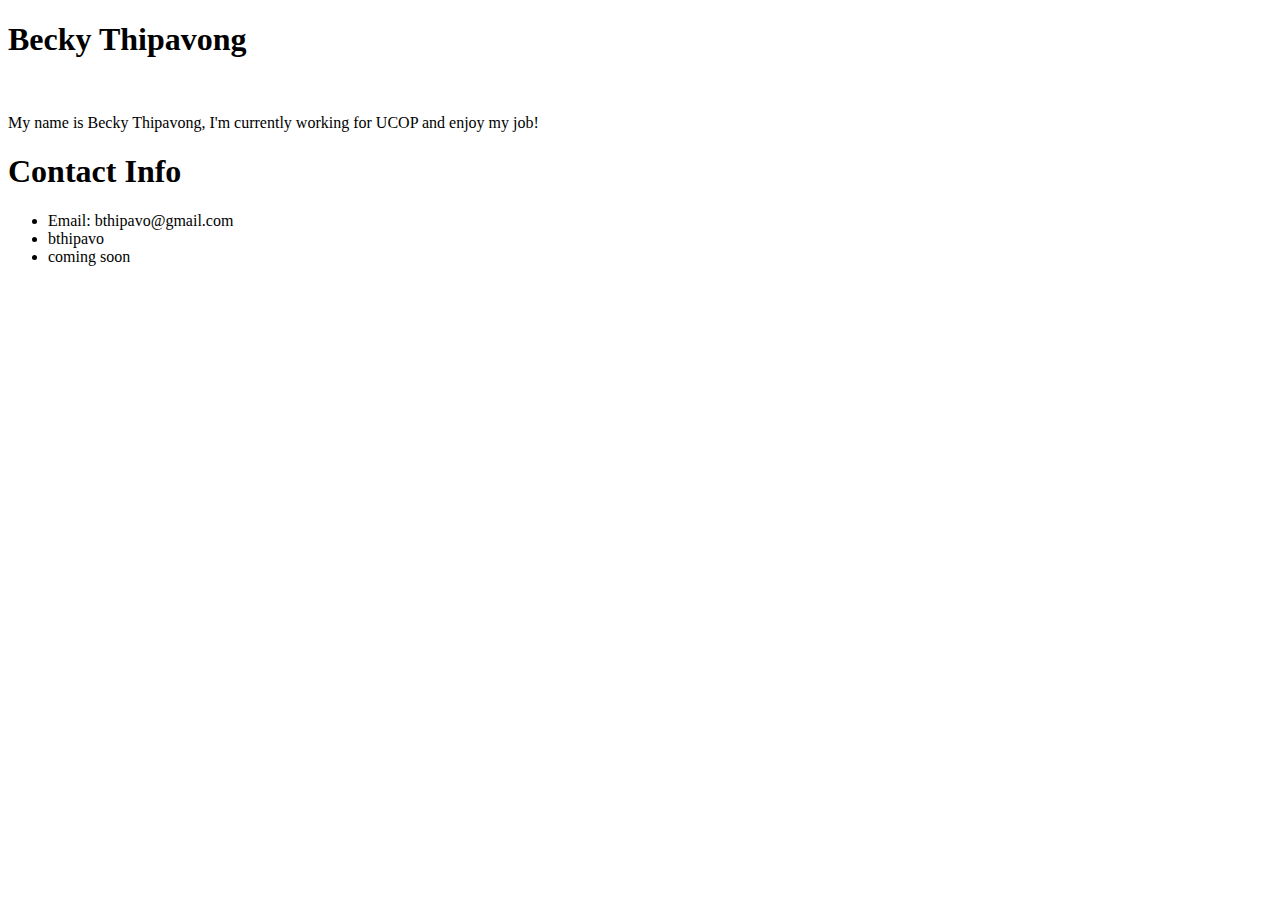
==== index.html @ 2d3a2b4b "Adding starting code and image" ====
<!DOCTYPE html>
<html>
<head>
	<title>Student Bio</title>
</head>
<body>
	<h1>Becky Thipavong</h1>

	<img src="">

	<p>My name is Becky Thipavong, I'm currently working for UCOP and enjoy my job!</p>

	<h1>Contact Info</h1>

	<ul>
		<li>Email: bthipavo@gmail.com</li>
		<li>bthipavo</li>
		<li>coming soon</li>
	</ul>

</body>
</html>
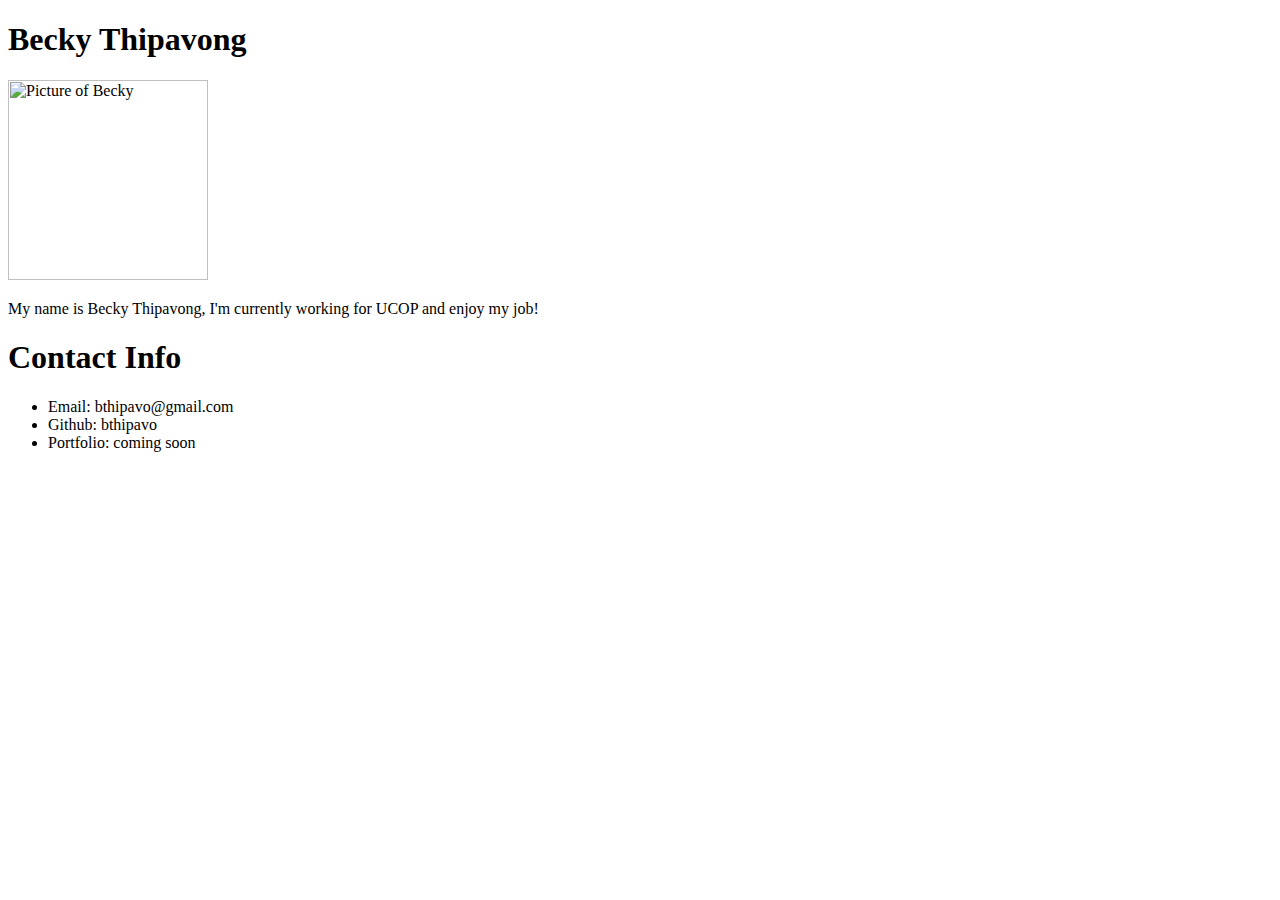
==== commit f8733751: "uploading in-Class Assignment" ====
--- a/index.html
+++ b/index.html
@@ -6,7 +6,7 @@
 <body>
 	<h1>Becky Thipavong</h1>
 
-	<img src="">
+	<img src="https://i.ytimg.com/vi/tntOCGkgt98/maxresdefault.jpg" title = 'Picture of Becky' style='width:200px;height:200px;'>
 
 	<p>My name is Becky Thipavong, I'm currently working for UCOP and enjoy my job!</p>
 
@@ -14,8 +14,8 @@
 
 	<ul>
 		<li>Email: bthipavo@gmail.com</li>
-		<li>bthipavo</li>
-		<li>coming soon</li>
+		<li>Github: bthipavo</li>
+		<li>Portfolio: coming soon</li>
 	</ul>
 
 </body>
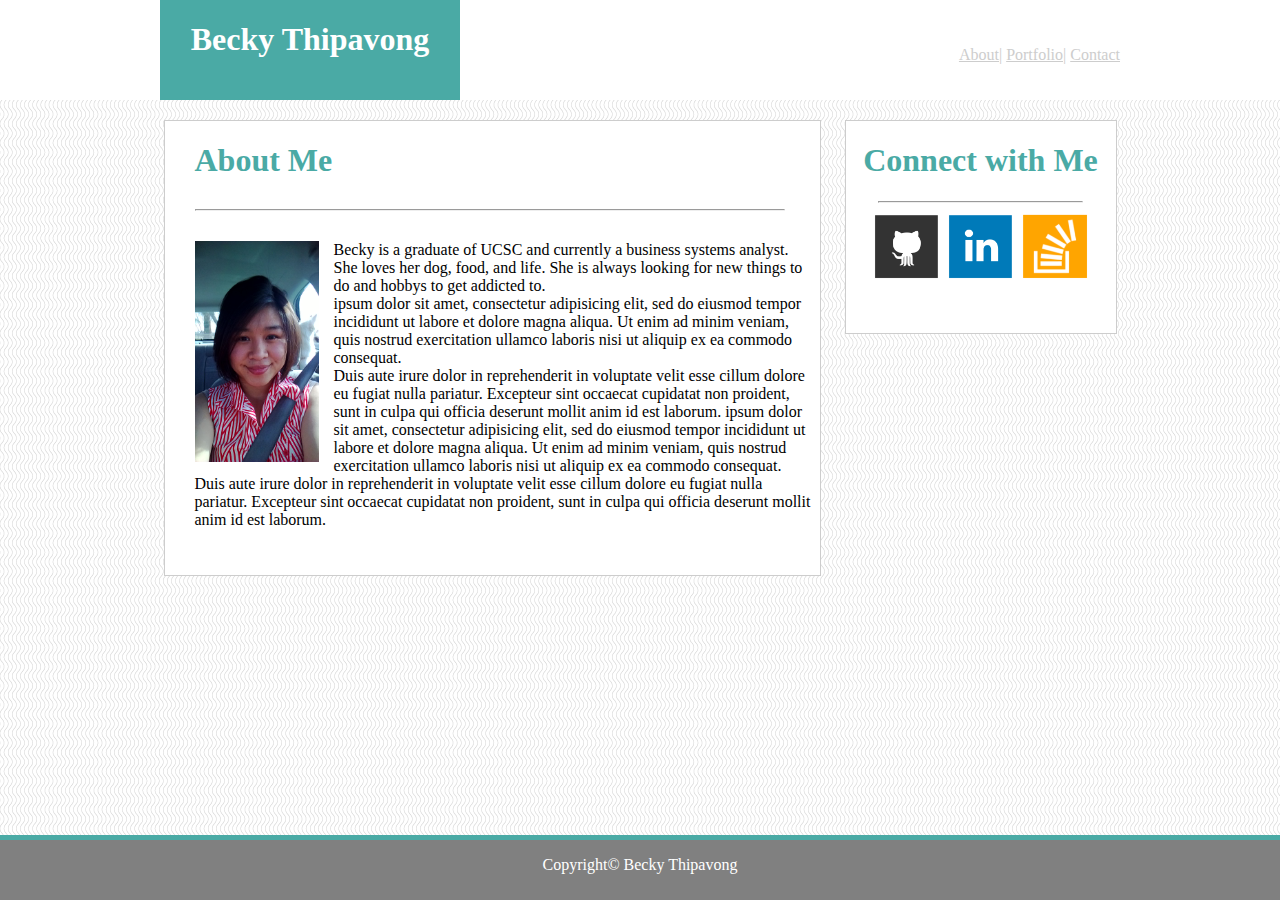
==== commit 5c3980fc: "adding finished assignment1" ====
--- a/index.html
+++ b/index.html
@@ -1,22 +1,75 @@
-<!DOCTYPE html>
-<html>
-<head>
-	<title>Student Bio</title>
-</head>
-<body>
-	<h1>Becky Thipavong</h1>
-
-	<img src="https://i.ytimg.com/vi/tntOCGkgt98/maxresdefault.jpg" title = 'Picture of Becky' style='width:200px;height:200px;'>
-
-	<p>My name is Becky Thipavong, I'm currently working for UCOP and enjoy my job!</p>
-
-	<h1>Contact Info</h1>
-
-	<ul>
-		<li>Email: bthipavo@gmail.com</li>
-		<li>Github: bthipavo</li>
-		<li>Portfolio: coming soon</li>
-	</ul>
-
-</body>
+<!DOCTYPE html>
+<html>
+<head>
+<link rel="stylesheet" type="text/css" href="assets/css/style.css">
+<link rel="stylesheet" type="text/css" href="reset/css/reset.css">
+<title>Student Bio</title>
+</head>
+<body>
+
+<div class="mainheader">
+	<div class="entirecontentarea">
+	<div id="container">
+		<h1>Becky Thipavong</h1>
+	</div>
+	<div id="container2">
+		<ul>
+			<li><a href="index.html">About|</a></li>
+			<li><a href="Portfolio.html">Portfolio|</a></li>
+			<li><a href="Contact.html">Contact</a></li>
+		</ul>
+	</div>
+</div>
+</div>
+
+
+<div class="entirecontentarea">
+	<div id="mainsectioncontent">
+		<h1 class="leftpadding textcolorchange">About Me</h1>
+		<hr class="leftpadding">
+		<section class="leftpadding">
+					<p><img class="aboutme" src="assets/images/me.jpg" title = 'Picture of Becky'>
+					Becky is a graduate of UCSC and currently a business systems analyst. She loves her dog,  food, and life. She is always looking for new things to do and hobbys to get addicted to.
+					<br>
+					ipsum dolor sit amet, consectetur adipisicing elit, sed do eiusmod
+					tempor incididunt ut labore et dolore magna aliqua. Ut enim ad minim veniam,
+					quis nostrud exercitation ullamco laboris nisi ut aliquip ex ea commodo
+					consequat. 
+
+					<br>
+
+					Duis aute irure dolor in reprehenderit in voluptate velit esse
+					cillum dolore eu fugiat nulla pariatur. Excepteur sint occaecat cupidatat non
+					proident, sunt in culpa qui officia deserunt mollit anim id est laborum.
+
+					 ipsum dolor sit amet, consectetur adipisicing elit, sed do eiusmod
+					tempor incididunt ut labore et dolore magna aliqua. Ut enim ad minim veniam,
+					quis nostrud exercitation ullamco laboris nisi ut aliquip ex ea commodo
+					consequat. Duis aute irure dolor in reprehenderit in voluptate velit esse
+					cillum dolore eu fugiat nulla pariatur. Excepteur sint occaecat cupidatat non
+					proident, sunt in culpa qui officia deserunt mollit anim id est laborum.
+					</p>
+
+
+		</section>
+
+	</div>
+
+	<div id="sidebar">
+		<h1>Connect with Me</h1>
+		<hr width="75%">
+		<a href="https://github.com/bthipavo"><img src="assets/images/github_square-128.png" alt="github" width="70" height="70"></a>
+		<a href="https://www.linkedin.com/in/becky-thipavong-16130626/"><img src="assets/images/linkedin_square_color-128.png" alt="linkedin" width="70" height="70"></a>
+		<a href="https://stackexchange.com/users/11958097/becky"><img src="assets/images/stackoverflow.png" alt="stackoverflow" width="70" height="70"></a>
+	</div>
+
+</div>
+
+
+<footer class="footer">
+	<p>Copyright&copy Becky Thipavong</p>
+</footer>
+
+
+</body>
 </html>--- a/assets/css/style.css
+++ b/assets/css/style.css
@@ -0,0 +1,187 @@
+html{
+	height: 100%;
+}
+body {
+	background: url(../images/vertical-waves.png);
+	border-color: #cdcdcd;
+	/*position: relative;*/
+	margin: 0;
+	display: flex;
+	flex-direction: column;
+	min-height: 100vh;
+
+}
+
+
+.mainheader{
+
+	width: 100%;
+	height: 100px;
+	background-color: #ffffff;
+	margin-bottom: 20px;
+}
+
+#container{
+	width: 300px;
+	height: 100px;
+	color: white;
+	/*border-style: solid;*/
+	background-color: #4aaaa5;
+	/*border-color: #4aaaa5;*/
+	text-align: center;
+	float: left;
+
+}
+
+#container2{
+
+	float:right;
+	color: grey;
+	padding-top: 30px;
+}
+
+
+#sidebar{
+
+	float: right;
+	margin-left: 24px;
+	width: 270px;
+	border: solid;
+	border-color: #cdcdcd;
+	border-width: 1px;
+	background-color: white;
+	text-align: center;
+	color: #4aaaa5;
+	padding-bottom: 5%;
+}
+
+.entirecontentarea{
+
+	max-width: 960px;
+	margin: 0 auto;
+	flex: 1 0 auto;
+	padding-bottom: 25px;
+
+
+}
+
+.textcolorchange{
+	color: #4aaaa5;
+}
+
+.fullwidth{
+	width: 100%;
+}
+
+#mainsectioncontent{
+	float: left;
+	width: 650px;
+	background-color: #ffffff;
+	/*border-color: #e5e5e5;*/
+	border: solid;
+	border-width: 1px;
+	border-color: #cdcdcd;
+	padding-bottom: 30px;
+	padding-right: 5px;
+	flex: 1 0 auto;
+
+	
+}
+
+.leftpadding{
+	padding-left: 30px;
+}
+
+.rightpadding{
+	padding-right: 30px;
+
+}
+
+hr.leftpadding{
+	margin: 30px;
+}
+
+
+input[type=text], select, textarea{
+	width: 100%;
+	/*margin: 0 auto;*/
+	padding: 12px;
+	border: 1px solid;
+	box-sizing: border-box;
+	margin-bottom: 16px;
+	margin-top: 6px;
+	display: block;
+	border-color: #e5e5e5;
+}
+
+.footer{
+	border-top: solid;
+	border-top-color: #4aaaa5;
+	border-top-width: 5px;
+	background-color: grey;
+	color: #ffffff;
+	width: 100%;
+	height: 60px;
+	flex-shrink: 0;
+	text-align: center;
+
+}
+
+.button{
+	background-color: #4aaaa5;
+	border: none;
+	color: white;
+	padding: 12px 28px;
+	font-size: 16px;
+}
+
+li {
+	display: inline;
+}
+
+a:link, a:visited{
+	color: #cdcdcd;
+}
+
+
+h2 {
+	position: absolute;
+	margin-top: -65px;
+	text-align: center;
+	color: #ffffff;
+	/*border: solid;*/
+	width: 100%;
+	background-color: #4aaaa5;
+	padding-top: 15px;
+	padding-bottom: 15px;
+}
+
+.portfolioimg{
+	display: inline-block;
+	width: 100%;
+	height: 200px;
+
+
+}
+
+.imgwrapper{
+	/*border: solid;*/
+	width: 40%;
+	height: 200px;
+	float: left;
+	margin-right: 9%;
+	margin-bottom: 10%;
+	position: relative;
+}
+
+label{
+	font-size: 20px;
+	color: gray;
+}
+
+.aboutme{
+	float: left;
+	width: 20%;
+	height: 20%;
+	margin: 0 15px 0 0;
+}